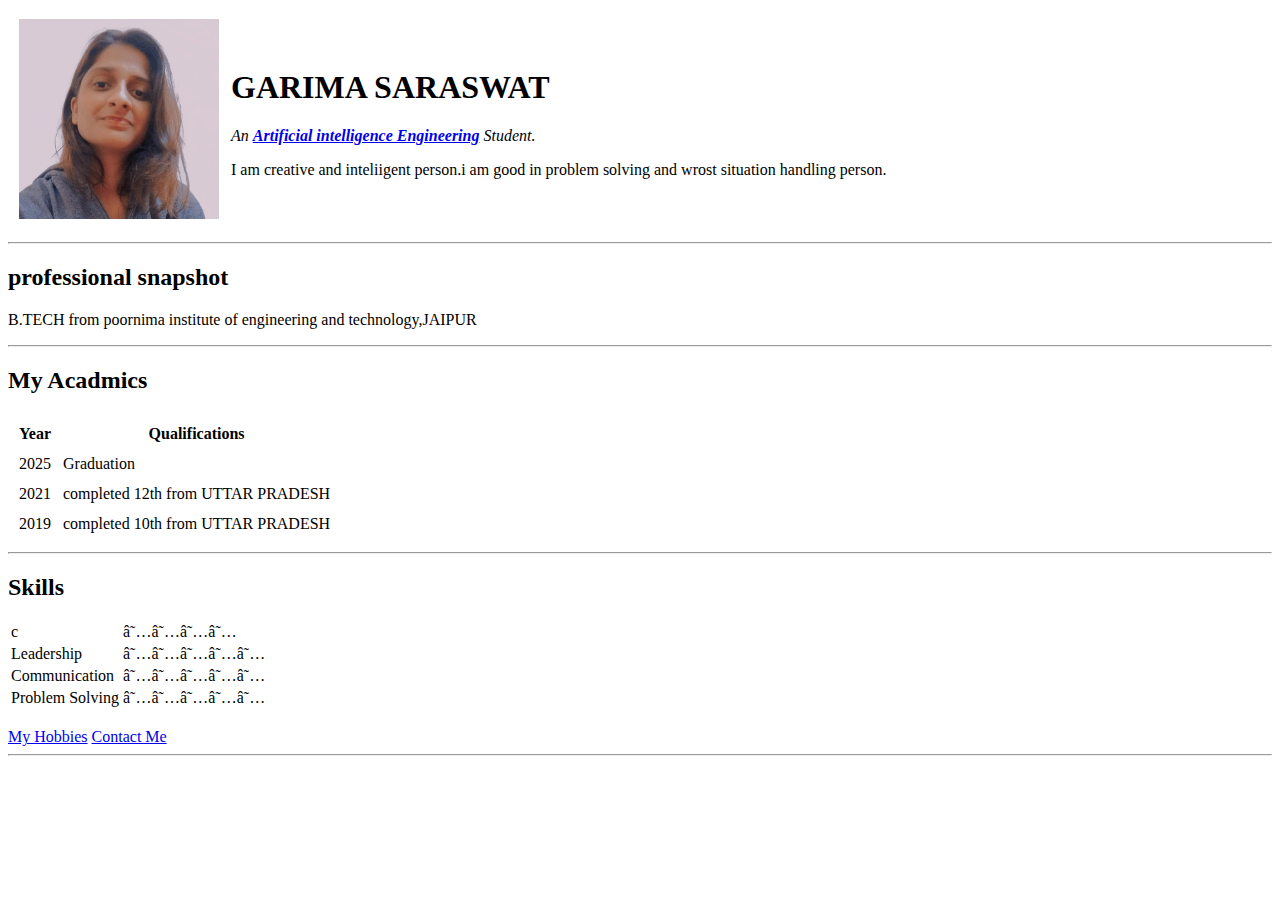
==== index.html @ 918d20a5 "add my CV" ====
<!DOCTYPE Html>
<html>
  <head>
    <meta charset="utf-utf-8">
    <title>garima's personal site</title>
    </head>
    <body>
      <table cellspacing="10">
        <tr>
          <td>  <img src="image of mine.jpeg "alt="picture of mine " width="200" height="200"></td>
          <td> <h1>GARIMA SARASWAT</h1>

             <p><em>An <strong><a href="https://www.google.com/search?q=artificial+intelligence+engineering&oq=artificial+intelligence+en&aqs=chrome.1.69i57j0i433i512j0i457i512j0i512l7.21465j0j7&sourceid=chrome&ie=UTF-8">Artificial intelligence Engineering</a></strong> Student.</em></p>
                 <p> I am creative and inteliigent person.i am good in problem solving and wrost situation handling person.</p>
</td>
        </tr>
      </table>



      <hr>
      <h2> professional snapshot</h2>

      <p>B.TECH from poornima institute of engineering and technology,JAIPUR</p>
      <hr>
      <h2>My Acadmics</h2>
      <table cellspacing="10">
        <thead>
          <tr>
            <th>Year</th>
            <th>Qualifications</th>
          </tr>
        </thead>
        <tbody>
          <tr>
            <td>2025</td>
            <td>Graduation</td>
          </tr>
          <tr>
            <td>2021</td>
            <td>completed 12th from UTTAR PRADESH</td>
          </tr>
          <tr>
            <td>2019</td>
            <td>completed 10th from UTTAR PRADESH</td>
          </tr>
        </tbody>
      </table cellspacing="10">
         <hr>
         <h2>Skills</h2>
         <table>
           <tr>
             <td>c</td>
             <td>★★★★</td>
           </tr>
           <tr>
             <td>Leadership</td>
             <td>★★★★★</td>
           </tr>
           <tr>
             <td>Communication</td>
             <td>★★★★★</td>
           </tr>
           <tr>
             <td>Problem Solving</td>
             <td>★★★★★</td>
           </tr>
         </table>
         <br>
        <a href="hobbies.html">My Hobbies</a>
       <a href="contact-me.html"> Contact Me</a>
        <hr>





      </body>
      </html>
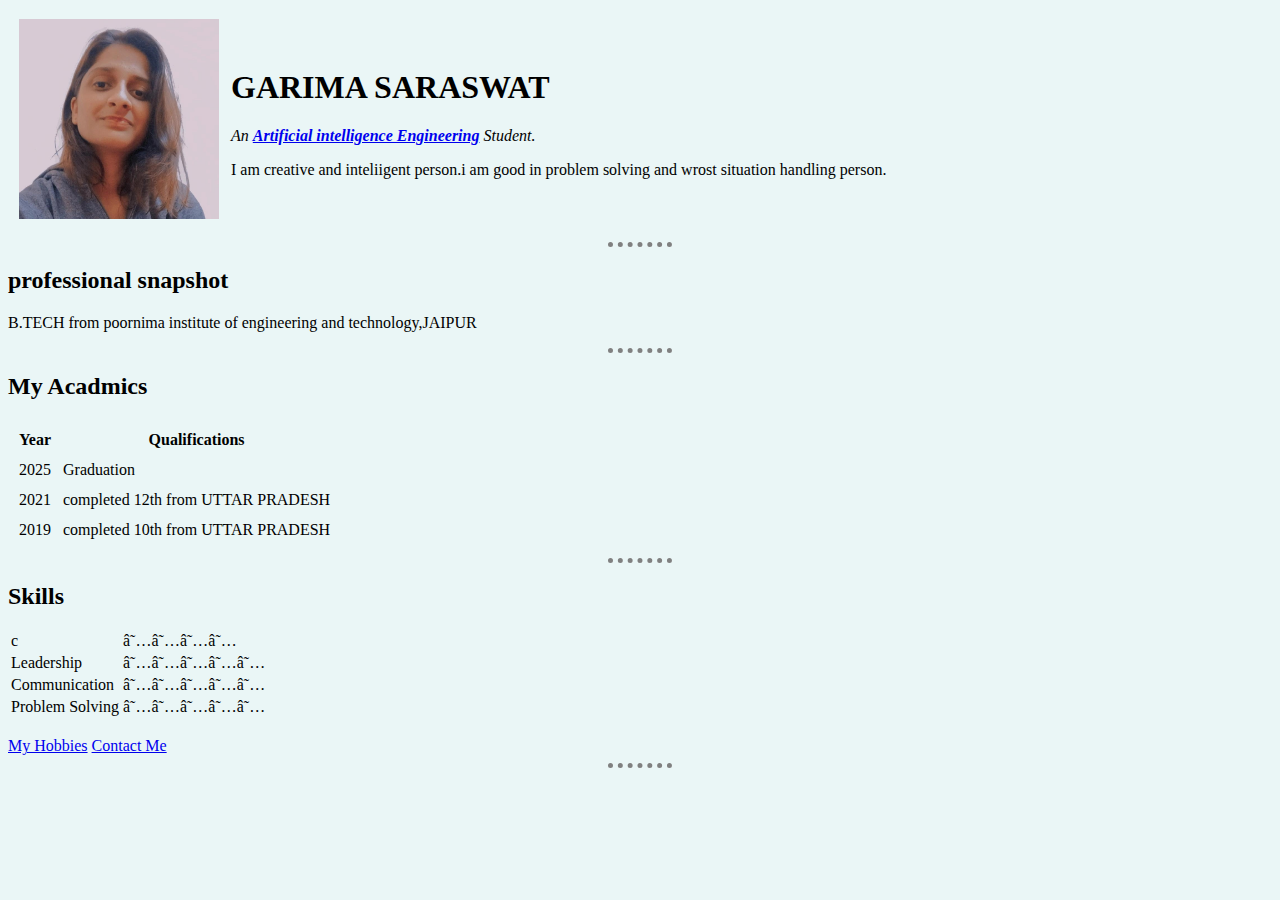
==== commit 5d5a269d: "Update index.html" ====
--- a/index.html
+++ b/index.html
@@ -3,6 +3,7 @@
   <head>
     <meta charset="utf-utf-8">
     <title>garima's personal site</title>
+    <link rel="stylesheet" href="styles.css">
     </head>
     <body>
       <table cellspacing="10">
--- a/styles.css
+++ b/styles.css
@@ -0,0 +1,8 @@
+body {
+  background-color: #EAF6F6;}
+hr{
+border-style: dotted none none; 
+border-color: grey;
+border-width: 5px;
+width: 5%;
+}
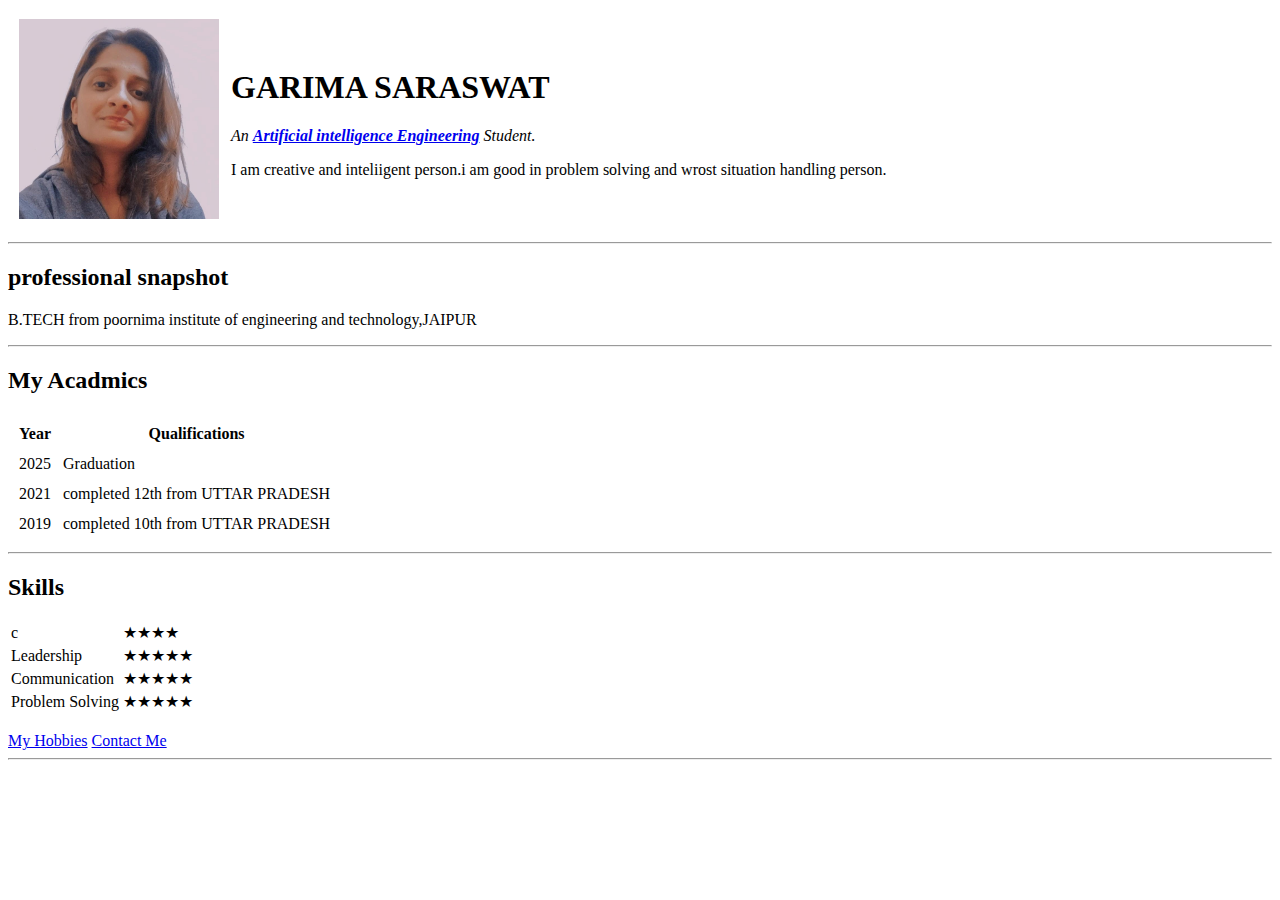
==== commit 845ed09b: "Update index.html" ====
--- a/index.html
+++ b/index.html
@@ -1,9 +1,9 @@
 <!DOCTYPE Html>
 <html>
   <head>
-    <meta charset="utf-utf-8">
+    <meta charset="utf-8">
     <title>garima's personal site</title>
-    <link rel="stylesheet" href="styles.css">
+    <link rel="stylesheet" href="css/styles.css">
     </head>
     <body>
       <table cellspacing="10">
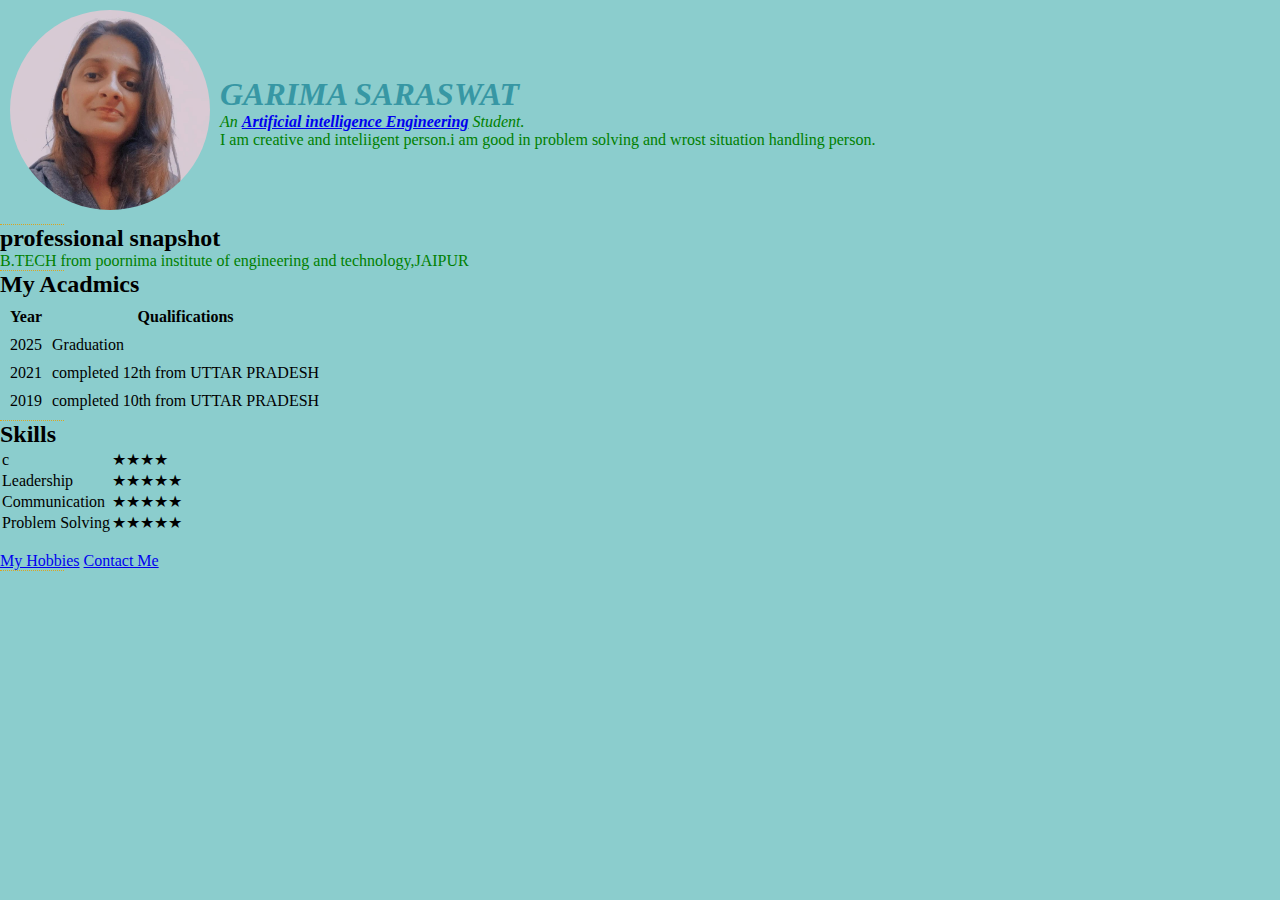
==== commit ee86cb43: "Merge 5d5a269d7c54dd07474dbffd2845fef5ae7b08d8 into 845ed09b09bd49c5117ab19bad24b3e113ee8002" ====
--- a/index.html
+++ b/index.html
@@ -3,7 +3,7 @@
   <head>
     <meta charset="utf-8">
     <title>garima's personal site</title>
-    <link rel="stylesheet" href="css/styles.css">
+    <link rel="stylesheet" href="styles.css">
     </head>
     <body>
       <table cellspacing="10">
--- a/styles.css
+++ b/styles.css
@@ -0,0 +1,34 @@
+*{        top: 0px;
+   margin: 0px;
+padding: 0px;}
+body{background-color: #8bcdcd;}
+hr{border-style: dotted none none; 
+   border-color: goldenrod; 
+   border-width:  5; 
+   width: 5%; 
+ text-align: center;}
+h1{ color: #3797a4;
+     font-style: oblique;} 
+h3{color: #3797a4;}   
+p{color:green;}
+img:hover{background-color: gold;}
+img{
+    border-width: 480px;
+   border-radius: 100%;}
+
+
+   
+.navbar{background-color: burlywood; 
+    text-align: center; }
+.navbar ul{
+   display: inline-flex;
+   list-style: none;
+   color: black;}
+   .navbar ul li{ 
+      width: 120px;
+      margin: 15px;
+      padding: 15px;
+   }
+   .navbar ul li a{ text-decoration: none;
+                       color: #af05aa ;}   
+ .navbar ul li:hover{ background :#ca6144;
